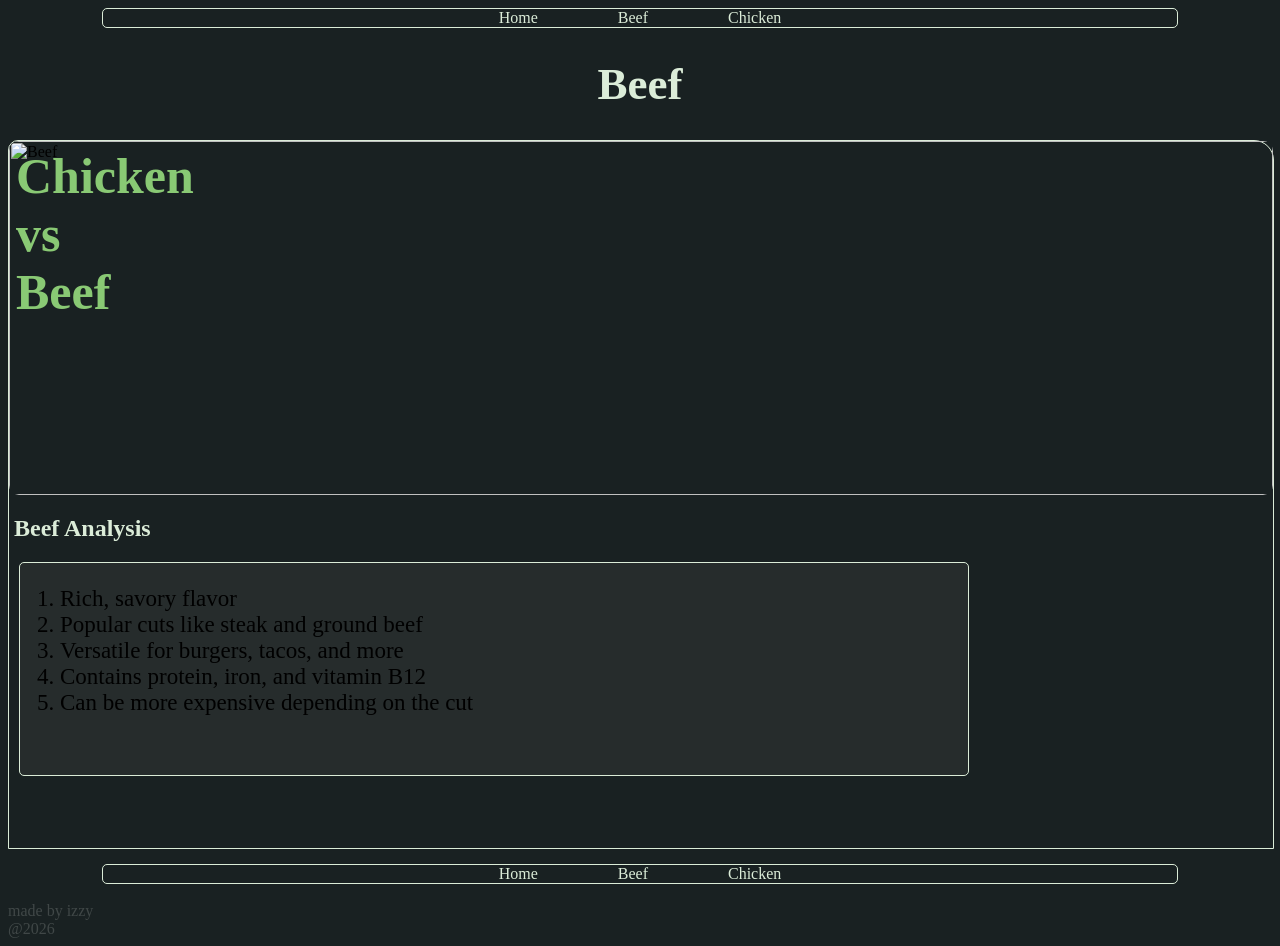
==== beef.html @ 37c214ba "push this web" ====
<html>
    <head>
        <link rel="stylesheet" href="style.css">
        <title>My Food Website</title>
    </head>
    <body>
        <nav >
            <a href="index.html">Home </a> &nbsp;&nbsp;&nbsp;&nbsp;&nbsp;&nbsp;&nbsp;&nbsp;&nbsp;&nbsp;&nbsp;&nbsp;&nbsp;&nbsp;&nbsp;&nbsp;&nbsp;&nbsp;
            <a href="beef.html">Beef</a> &nbsp;&nbsp;&nbsp;&nbsp;&nbsp;&nbsp;&nbsp;&nbsp;&nbsp;&nbsp;&nbsp;&nbsp;&nbsp;&nbsp;&nbsp;&nbsp;&nbsp;&nbsp;
            <a href="chicken.html">Chicken </a>
        </nav>
        <header>
            <h1> Beef</h1>
        </header>

        <main>
            <section> 
                
                    <img src="https://static.vecteezy.com/system/resources/thumbnails/024/954/365/small_2x/grilled-beef-steak-with-herbs-and-spices-on-a-wooden-board-photo.jpg" alt="Beef">  
                    <h1 class="top-left inline2">Chicken <br> vs <br> Beef</h1>
                
             

            </section>
            <article>
                <h1>Beef Analysis</h1>

                <section class = "nestedsect">
                <ol>
            <li>Rich, savory flavor</li>
            <li>Popular cuts like steak and ground beef</li>
            <li>Versatile for burgers, tacos, and more</li>
            <li>Contains protein, iron, and vitamin B12</li>
            <li>Can be more expensive depending on the cut</li>
                </ul>
                </section>

            </article>
        </main>

        <footer>
               <nav >
            <a href="index.html">Home </a> &nbsp;&nbsp;&nbsp;&nbsp;&nbsp;&nbsp;&nbsp;&nbsp;&nbsp;&nbsp;&nbsp;&nbsp;&nbsp;&nbsp;&nbsp;&nbsp;&nbsp;&nbsp;
            <a href="about.html">Beef</a> &nbsp;&nbsp;&nbsp;&nbsp;&nbsp;&nbsp;&nbsp;&nbsp;&nbsp;&nbsp;&nbsp;&nbsp;&nbsp;&nbsp;&nbsp;&nbsp;&nbsp;&nbsp;
            <a href="contact.html">Chicken </a>
        </nav>

        <p1><br> made by izzy <br> @2026</p1>
        </footer>



    </body>
</html>
---- style.css ----
body{background-color:rgb(25, 33, 34) }
nav{text-align:center;
width:85%;
border:1px solid rgb(219, 236, 216);
border-radius:5px;
margin: auto;
}

/* a {padding: 40px;  } */

nav a:link {
    color:rgb(219, 236, 216);
    text-decoration:none;
}

nav a:visited {
    color:aliceblue
}
nav a:hover {
    background-color:rgb(219, 236, 216); color:rgb(33, 33, 34);
    border-radius:5px;
}

header h1{text-align:center;
    color:rgb(219, 236, 216);
    font-family: "Pixel";
    font-size:45px;
}

main{background-color:rgb(25, 33, 34) ; 
    height: 80%; 
    width:100%;
    border-radius:10px 20px 0px 0px;
    border:1px solid rgb(219, 236, 216);
}



section {
    height:50%;
    width:100%;
     
  
}

section p {
color:rgb(4, 7, 10);
font-size: 21px;
margin-top:8px;
}

section img{width:100%;
    height: 100%;
    object-fit: cover;
      border-radius:10px;
}

.top-left {
  position: absolute;
  top: 105px;
  left: 16px;
 color:rgb(28, 31, 27);
 /* background-color:rgb(33, 33, 34);
 border-radius:5px; */
font-size:50px;
width:25%;
height:15%;
 
}


.inline1 {
 color:rgb(28, 31, 27);
}


.inline2 {
   color:rgb(137, 201, 116);  
}

.inline3 {
   color:rgb(236, 240, 235);  
}




article h1 {
 color:rgb(219, 236, 216);
 margin-left:5px;
}
.nestedsect {
    background-color:rgb(38, 44, 44);
    width:75%;
    height:30%;
    margin-left:10px;
    border-radius:5px;
    border:1px solid rgb(219, 236, 216);
}

article ol {
font-size:23px;
}
footer {
    margin-top:15px;
}

footer p1 {
    color:rgba(220, 224, 220, 0.2);
}
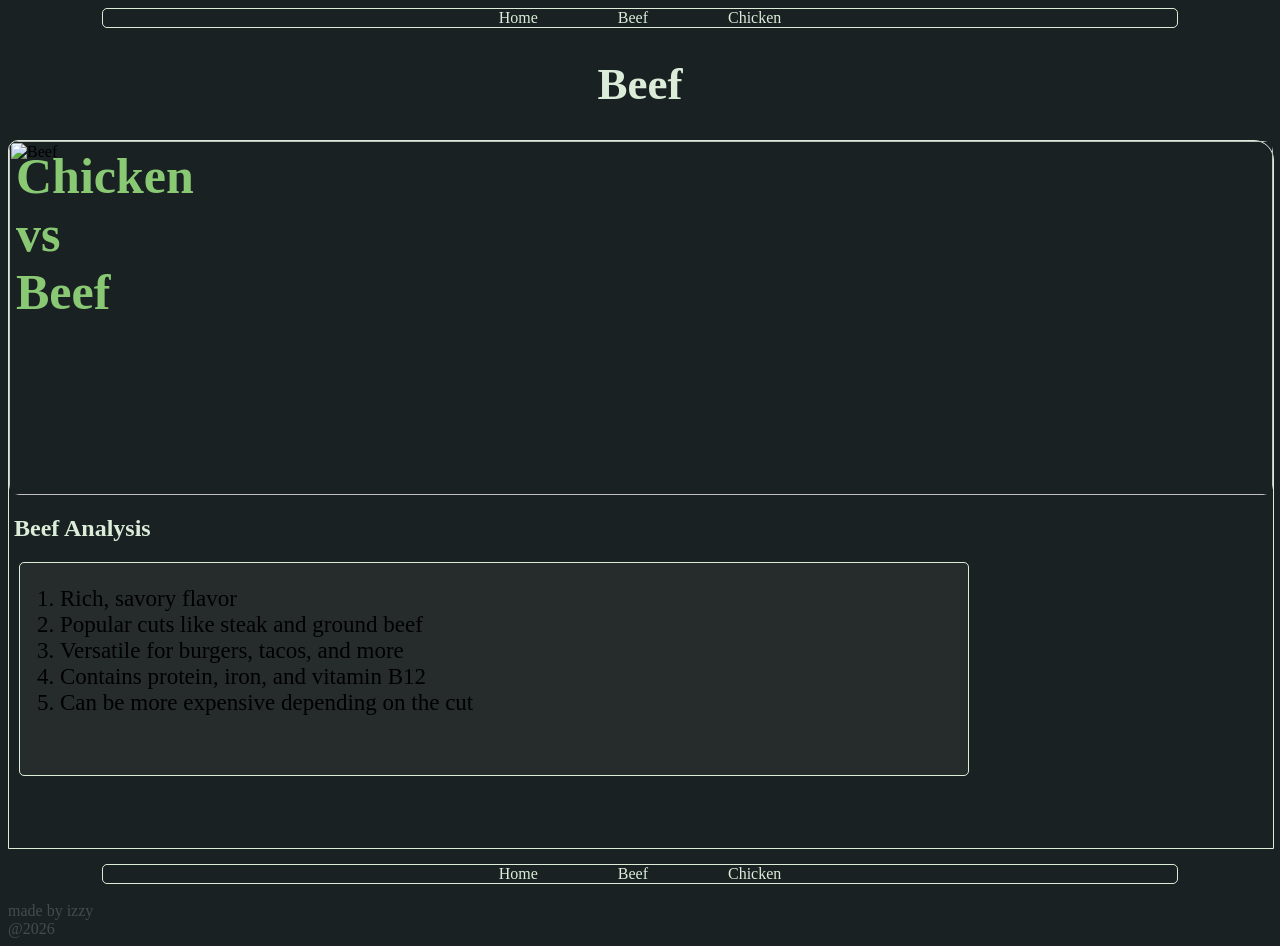
==== commit 2c581a79: "pushed again" ====
--- a/beef.html
+++ b/beef.html
@@ -41,8 +41,8 @@
         <footer>
                <nav >
             <a href="index.html">Home </a> &nbsp;&nbsp;&nbsp;&nbsp;&nbsp;&nbsp;&nbsp;&nbsp;&nbsp;&nbsp;&nbsp;&nbsp;&nbsp;&nbsp;&nbsp;&nbsp;&nbsp;&nbsp;
-            <a href="about.html">Beef</a> &nbsp;&nbsp;&nbsp;&nbsp;&nbsp;&nbsp;&nbsp;&nbsp;&nbsp;&nbsp;&nbsp;&nbsp;&nbsp;&nbsp;&nbsp;&nbsp;&nbsp;&nbsp;
-            <a href="contact.html">Chicken </a>
+            <a href="beef.html">Beef</a> &nbsp;&nbsp;&nbsp;&nbsp;&nbsp;&nbsp;&nbsp;&nbsp;&nbsp;&nbsp;&nbsp;&nbsp;&nbsp;&nbsp;&nbsp;&nbsp;&nbsp;&nbsp;
+            <a href="chicken.html">Chicken </a>
         </nav>
 
         <p1><br> made by izzy <br> @2026</p1>
--- a/style.css
+++ b/style.css
@@ -102,10 +102,14 @@
 article ol {
 font-size:23px;
 }
+
+article p {
+    color:rgba(221, 229, 233, 0.8)
+}
 footer {
     margin-top:15px;
 }
 
 footer p1 {
-    color:rgba(220, 224, 220, 0.2);
+    color:rgba(242, 248, 242, 0.2);
 }
